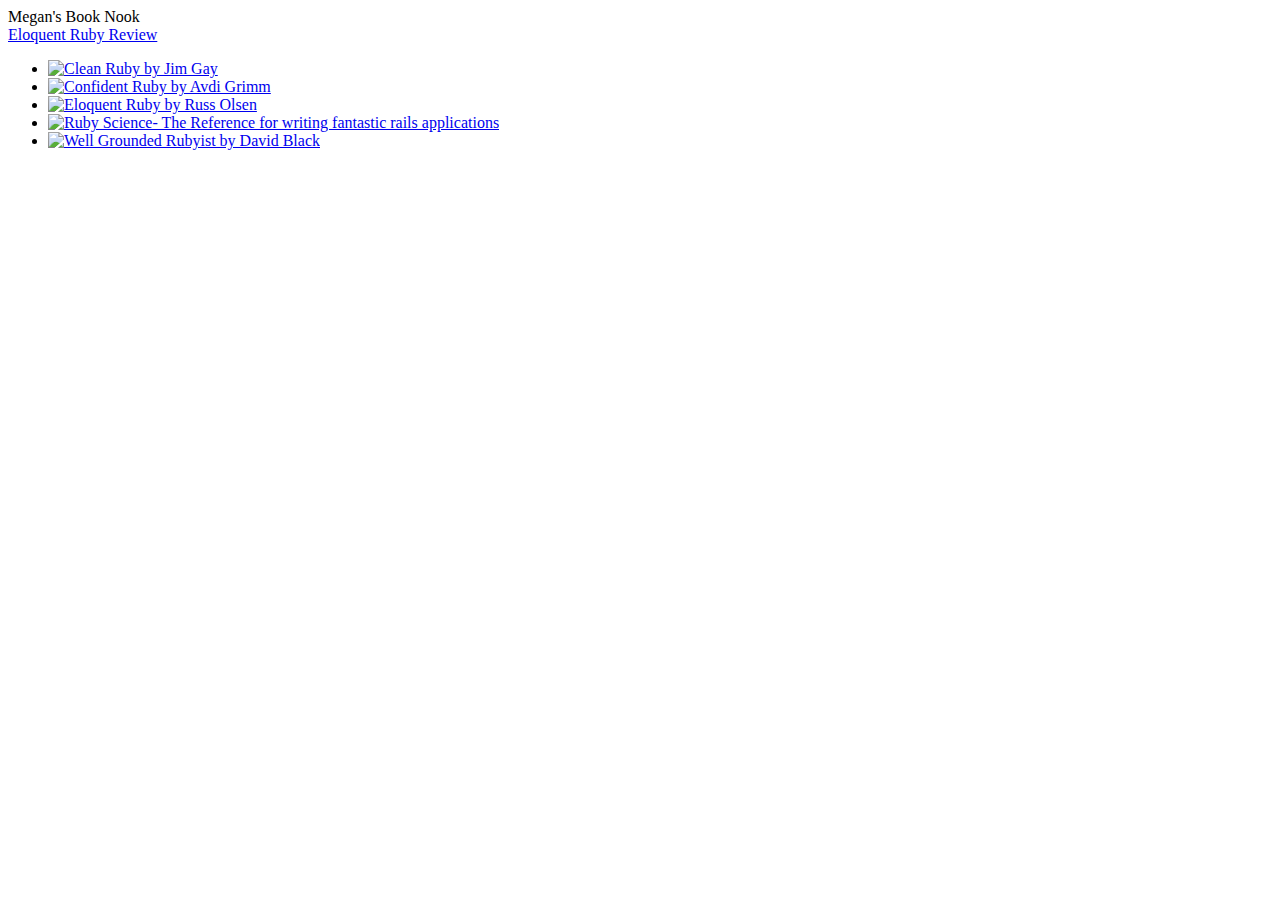
==== content/index.html @ 4f8f976f "relocated index.html file to content folder" ====
<!DOCTYPE html>
<html lang="en">
<head>
    <meta charset="UTF-8">
    <meta http-equiv="X-UA-Compatible" content="IE=edge">
    <meta name="viewport" content="width=device-width, initial-scale=1.0">
    <title>Megan's Book Nook'</title>
</head>
<body>
    <header>
        Megan's Book Nook
    </header>
    <nav>
        <a href="eloquent-ruby.html">Eloquent Ruby Review</a>
    </nav>
    <section>
        <ul>
            <li>
                <a href="https://www.goodreads.com/en/book/show/14438307">
                    <img src="../images/cover-clean_ruby.jpg" alt="Clean Ruby by Jim Gay"/>
                </a>
            </li>
            <li>
                <a href="https://www.goodreads.com/book/show/15847933-confident-ruby">
                    <img src="../images/cover-confident_ruby.jpg" alt="Confident Ruby by Avdi Grimm"/>
                </a>
            </li>
            <li>
                <a href="https://www.goodreads.com/en/book/show/9364729">
                    <img src="../images/cover-eloquent_ruby.jpg" alt="Eloquent Ruby by Russ Olsen"/>
                </a>
            </li>
            <li>
                <a href="https://www.goodreads.com/book/show/16720439-ruby-science?ref=nav_sb_ss_1_12">
                    <img src="../images/cover-ruby_science.jpg" alt="Ruby Science- The Reference for writing fantastic rails applications"/>
                </a>
            </li>
            <li>
                <a href="https://www.goodreads.com/book/show/3892688-the-well-grounded-rubyist?from_search=true&from_srp=true&qid=4HpJjF1omK&rank=1">
                    <img src="../images/cover-well_grounded_rubyist.jpg" alt="Well Grounded Rubyist by David Black"/>
                </a>
            </li>
        </ul>
    </section>
    
</body>
<footer>

</footer>
</html>
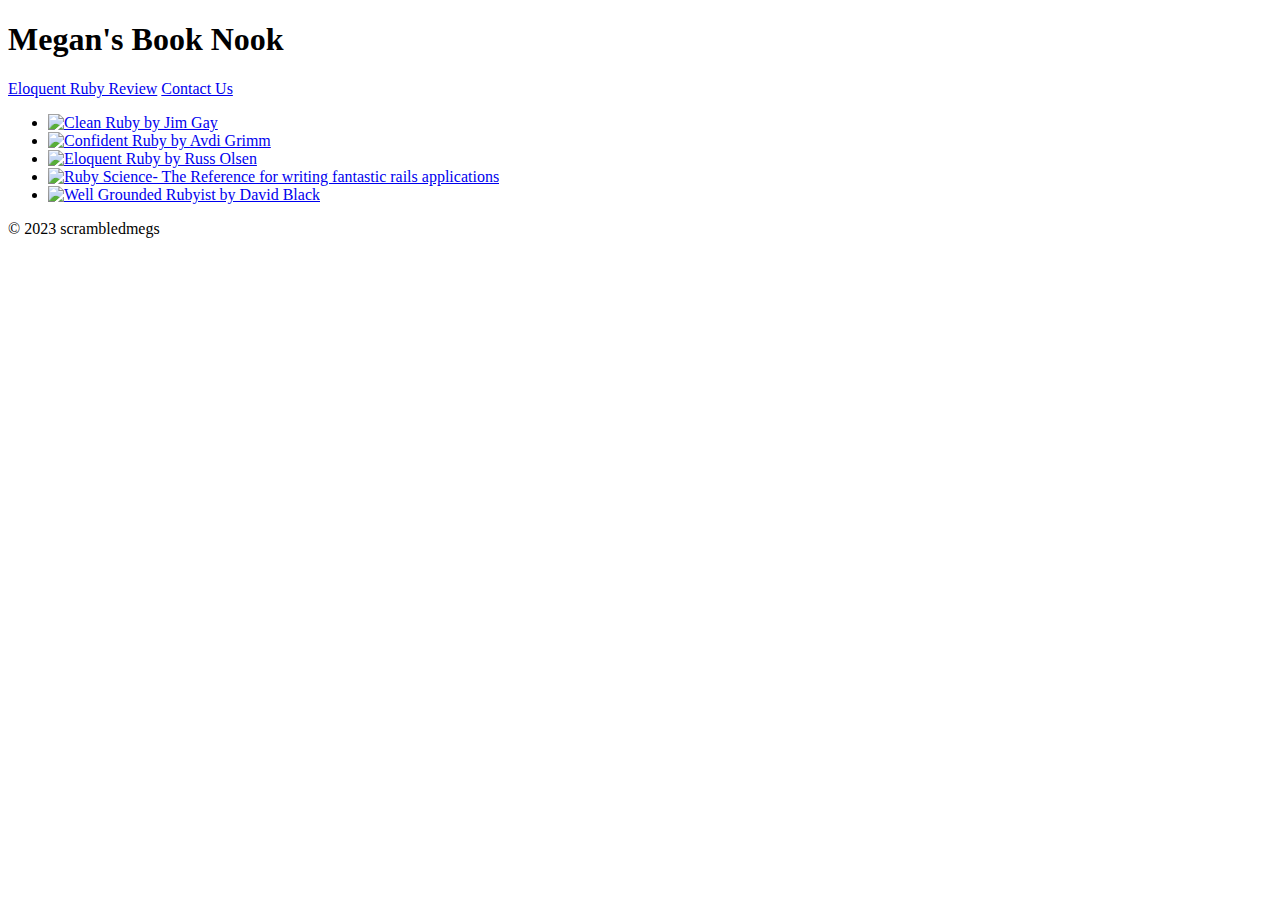
==== commit c39a9598: "adds site-contact link in nav" ====
--- a/content/index.html
+++ b/content/index.html
@@ -4,14 +4,15 @@
     <meta charset="UTF-8">
     <meta http-equiv="X-UA-Compatible" content="IE=edge">
     <meta name="viewport" content="width=device-width, initial-scale=1.0">
-    <title>Megan's Book Nook'</title>
+    <title>Megan's Book Nook</title>
 </head>
 <body>
     <header>
-        Megan's Book Nook
+        <h1>Megan's Book Nook</h1>
     </header>
     <nav>
         <a href="eloquent-ruby.html">Eloquent Ruby Review</a>
+        <a href="site-contact.html">Contact Us</a>
     </nav>
     <section>
         <ul>
@@ -45,6 +46,6 @@
     
 </body>
 <footer>
-
+    <p>&copy 2023 scrambledmegs</p>
 </footer>
 </html>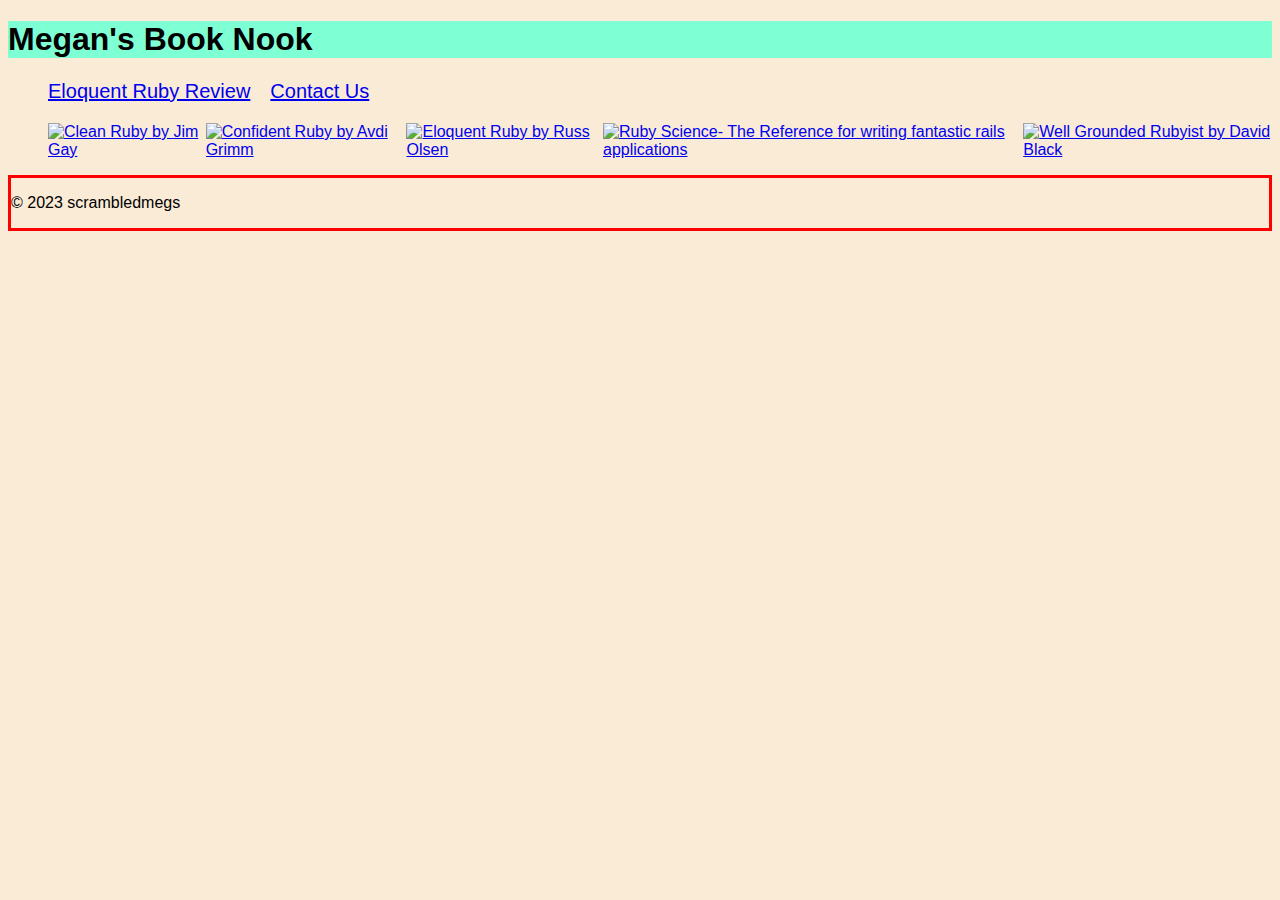
==== commit c99b5d92: "updated tag structure" ====
--- a/content/index.html
+++ b/content/index.html
@@ -5,40 +5,49 @@
     <meta http-equiv="X-UA-Compatible" content="IE=edge">
     <meta name="viewport" content="width=device-width, initial-scale=1.0">
     <title>Megan's Book Nook</title>
+     <!-- Link to Style Sheet -->
+    <link href="../styles/style.css" rel="stylesheet">
+    <link href="../styles/index.css" rel="stylesheet">
 </head>
 <body>
-    <header>
+    <header class="header">
         <h1>Megan's Book Nook</h1>
     </header>
     <nav>
-        <a href="eloquent-ruby.html">Eloquent Ruby Review</a>
-        <a href="site-contact.html">Contact Us</a>
+        <ul class="nav-links">
+            <li class="ruby-link">
+                <a class="ruby" href="eloquent-ruby.html">Eloquent Ruby Review</a>
+            </li>
+            <li>
+                <a href="site-contact.html">Contact Us</a>
+            </li>
+        </ul>
     </nav>
-    <section>
-        <ul>
+    <section class="book-section">
+        <ul class="book-images">
             <li>
-                <a href="https://www.goodreads.com/en/book/show/14438307">
-                    <img src="../images/cover-clean_ruby.jpg" alt="Clean Ruby by Jim Gay"/>
+                <a class="tester" href="https://www.goodreads.com/en/book/show/14438307">
+                    <img class="image-book-link shrink" src="../images/cover-clean_ruby.jpg" alt="Clean Ruby by Jim Gay"/>
                 </a>
             </li>
             <li>
                 <a href="https://www.goodreads.com/book/show/15847933-confident-ruby">
-                    <img src="../images/cover-confident_ruby.jpg" alt="Confident Ruby by Avdi Grimm"/>
+                    <img class="image-book-link shrink" src="../images/cover-confident_ruby.jpg" alt="Confident Ruby by Avdi Grimm"/>
                 </a>
             </li>
             <li>
                 <a href="https://www.goodreads.com/en/book/show/9364729">
-                    <img src="../images/cover-eloquent_ruby.jpg" alt="Eloquent Ruby by Russ Olsen"/>
+                    <img class="image-book-link shrink" src="../images/cover-eloquent_ruby.jpg" alt="Eloquent Ruby by Russ Olsen"/>
                 </a>
             </li>
             <li>
                 <a href="https://www.goodreads.com/book/show/16720439-ruby-science?ref=nav_sb_ss_1_12">
-                    <img src="../images/cover-ruby_science.jpg" alt="Ruby Science- The Reference for writing fantastic rails applications"/>
+                    <img class="image-book-link shrink" src="../images/cover-ruby_science.jpg" alt="Ruby Science- The Reference for writing fantastic rails applications"/>
                 </a>
             </li>
             <li>
                 <a href="https://www.goodreads.com/book/show/3892688-the-well-grounded-rubyist?from_search=true&from_srp=true&qid=4HpJjF1omK&rank=1">
-                    <img src="../images/cover-well_grounded_rubyist.jpg" alt="Well Grounded Rubyist by David Black"/>
+                    <img class="image-book-link shrink" src="../images/cover-well_grounded_rubyist.jpg" alt="Well Grounded Rubyist by David Black"/>
                 </a>
             </li>
         </ul>
--- a/styles/style.css
+++ b/styles/style.css
@@ -0,0 +1,44 @@
+html {
+    font-family: Arial, Helvetica, sans-serif;
+}
+
+footer {
+    border: solid red;
+}
+
+header {
+    background-color: aquamarine;
+}
+
+.nav-links {
+    list-style: none;
+    font-size: 20px;
+}
+
+.ruby-link {
+    padding-right: 20px;
+}
+
+.nav-links li a:hover {
+    color: aquamarine;
+}
+
+ul {
+    list-style: none;
+    display: flex; 
+}
+
+.image-book-link {
+    height: 250px;
+    width: auto;
+    flex-wrap: wrap;
+}
+
+.book-images {
+    display: flex;
+    justify-content: space-evenly;
+}
+
+body {
+    background-color: antiquewhite;
+}
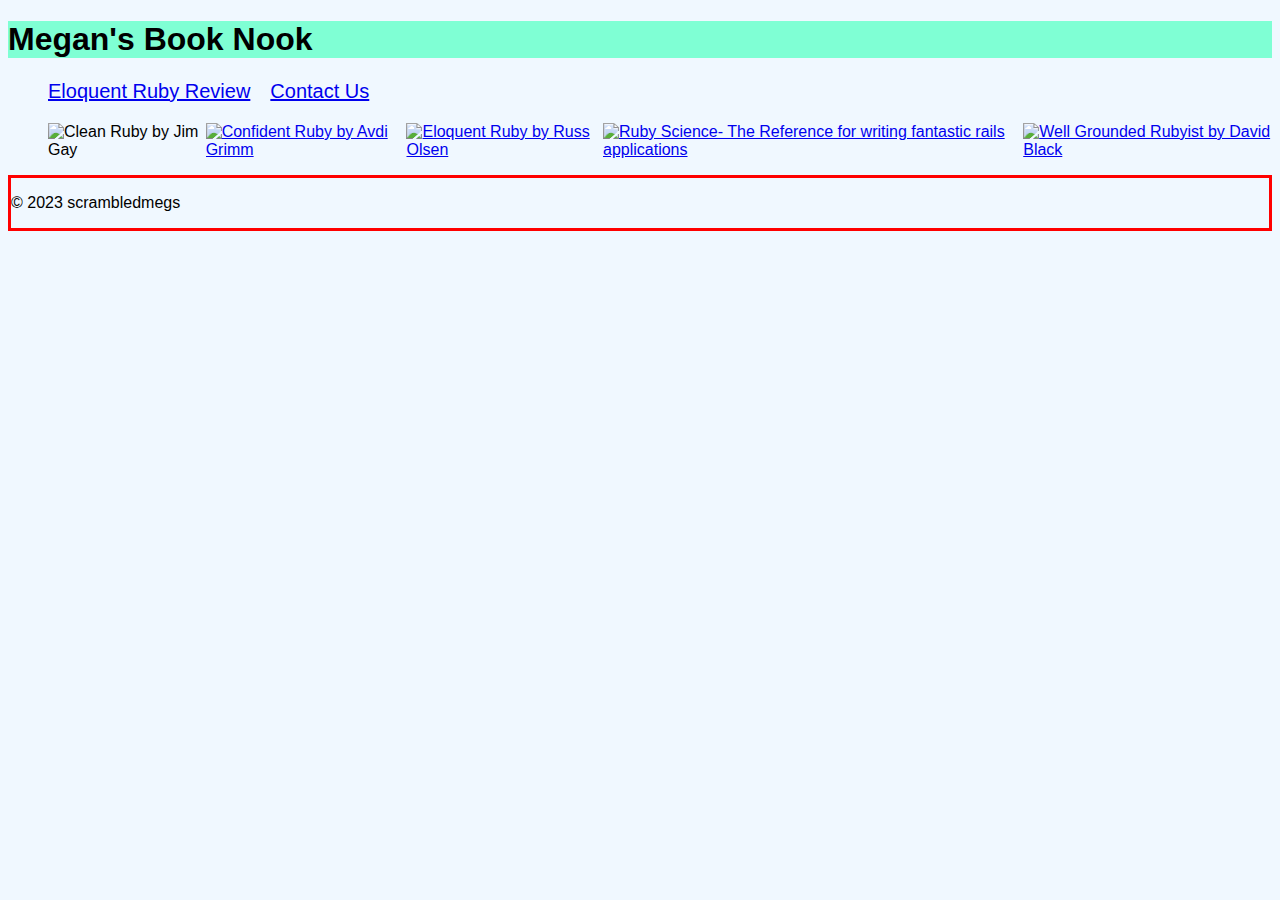
==== commit 75cd0fbd: "updated html structure" ====
--- a/content/index.html
+++ b/content/index.html
@@ -16,45 +16,46 @@
     <nav>
         <ul class="nav-links">
             <li class="ruby-link">
-                <a class="ruby" href="eloquent-ruby.html">Eloquent Ruby Review</a>
+                <a class="nav-link" href="eloquent-ruby.html">Eloquent Ruby Review</a>
             </li>
             <li>
-                <a href="site-contact.html">Contact Us</a>
+                <a class="nav-link" href="site-contact.html">Contact Us</a>
             </li>
         </ul>
     </nav>
-    <section class="book-section">
+    <main class="book-section">
         <ul class="book-images">
             <li>
-                <a class="tester" href="https://www.goodreads.com/en/book/show/14438307">
-                    <img class="image-book-link shrink" src="../images/cover-clean_ruby.jpg" alt="Clean Ruby by Jim Gay"/>
-                </a>
+                <!-- <a class="tester" href="https://www.goodreads.com/en/book/show/14438307"> -->
+                    <img class="image-book-link shrink" src="../images/cover-clean_ruby.jpg" alt="Clean Ruby by Jim Gay">
+                <!-- </a> -->
             </li>
             <li>
                 <a href="https://www.goodreads.com/book/show/15847933-confident-ruby">
-                    <img class="image-book-link shrink" src="../images/cover-confident_ruby.jpg" alt="Confident Ruby by Avdi Grimm"/>
+                    <img class="image-book-link shrink" src="../images/cover-confident_ruby.jpg" alt="Confident Ruby by Avdi Grimm">
                 </a>
             </li>
             <li>
                 <a href="https://www.goodreads.com/en/book/show/9364729">
-                    <img class="image-book-link shrink" src="../images/cover-eloquent_ruby.jpg" alt="Eloquent Ruby by Russ Olsen"/>
+                    <img class="image-book-link shrink" src="../images/cover-eloquent_ruby.jpg" alt="Eloquent Ruby by Russ Olsen">
                 </a>
             </li>
             <li>
                 <a href="https://www.goodreads.com/book/show/16720439-ruby-science?ref=nav_sb_ss_1_12">
-                    <img class="image-book-link shrink" src="../images/cover-ruby_science.jpg" alt="Ruby Science- The Reference for writing fantastic rails applications"/>
+                    <img class="image-book-link shrink" src="../images/cover-ruby_science.jpg" alt="Ruby Science- The Reference for writing fantastic rails applications">
                 </a>
             </li>
             <li>
                 <a href="https://www.goodreads.com/book/show/3892688-the-well-grounded-rubyist?from_search=true&from_srp=true&qid=4HpJjF1omK&rank=1">
-                    <img class="image-book-link shrink" src="../images/cover-well_grounded_rubyist.jpg" alt="Well Grounded Rubyist by David Black"/>
+                    <img class="image-book-link shrink" src="../images/cover-well_grounded_rubyist.jpg" alt="Well Grounded Rubyist by David Black">
                 </a>
             </li>
         </ul>
-    </section>
+    </main>
+    <footer>
+        <p>&copy; 2023 scrambledmegs</p>
+    </footer>
     
 </body>
-<footer>
-    <p>&copy 2023 scrambledmegs</p>
-</footer>
+
 </html>--- a/styles/index.css
+++ b/styles/index.css
@@ -0,0 +1,16 @@
+body {
+    background-color: aliceblue;
+}
+
+.shrink {
+    transition: 1s ease;
+}
+
+.shrink:hover {
+    -webkit-transform: scale(0.8);
+    -ms-transform: scale(0.8);
+    transform: scale(0.8);
+    transition: 1s ease;
+}
+
+
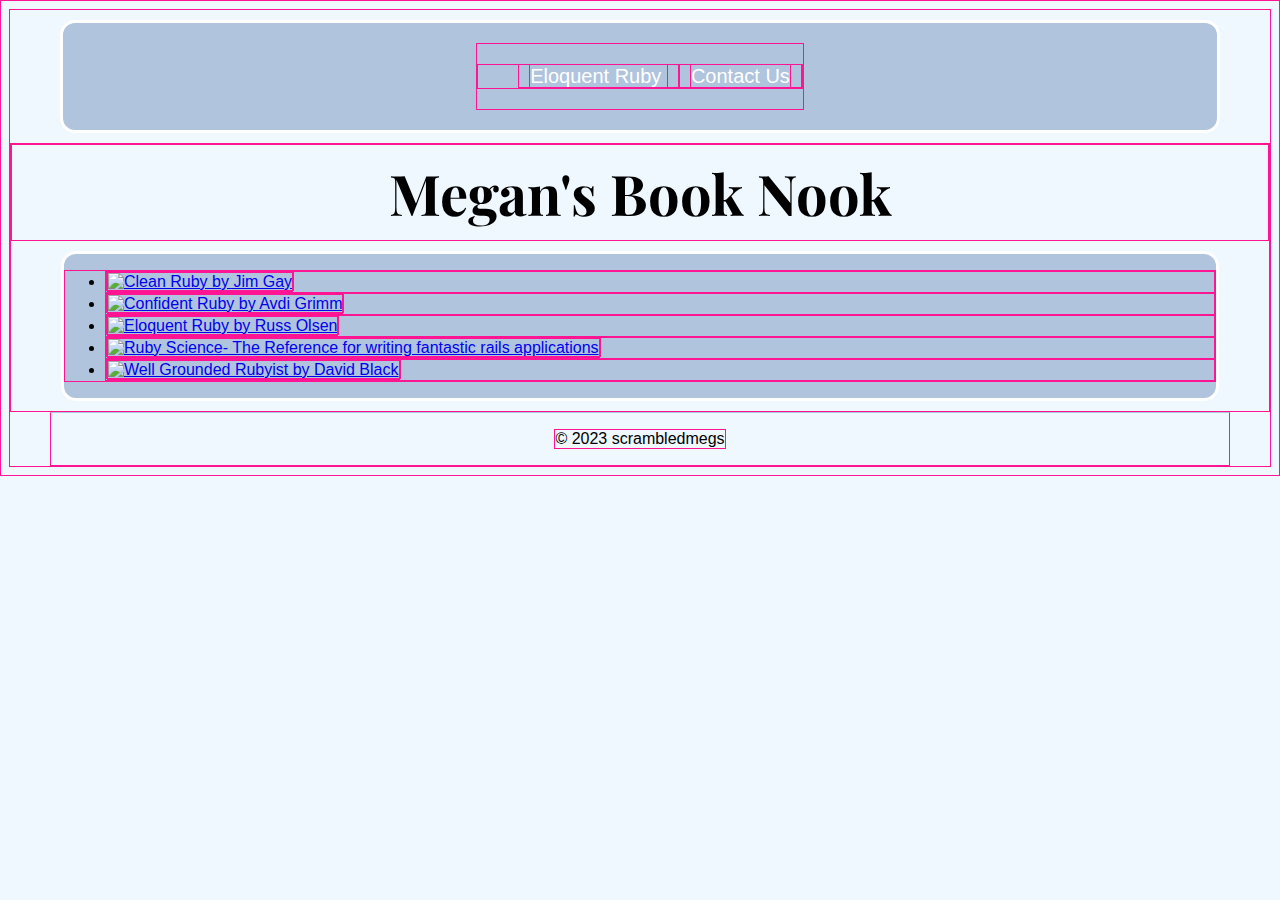
==== commit d7d3c35f: "updated html structure, classes" ====
--- a/content/index.html
+++ b/content/index.html
@@ -6,56 +6,64 @@
     <meta name="viewport" content="width=device-width, initial-scale=1.0">
     <title>Megan's Book Nook</title>
      <!-- Link to Style Sheet -->
-    <link href="../styles/style.css" rel="stylesheet">
-    <link href="../styles/index.css" rel="stylesheet">
+    <link rel="stylesheet" href="../styles/style.css" >
+    <link rel="stylesheet" href="../styles/index.css">
+    <link rel="preconnect" href="https://fonts.googleapis.com">
+    <link rel="preconnect" href="https://fonts.gstatic.com" crossorigin>
+    <link href="https://fonts.googleapis.com/css2?family=Playfair+Display:wght@500&display=swap" rel="stylesheet">
 </head>
 <body>
-    <header class="header">
+    <header>
+        <nav>
+            <ul class="nav-list">
+                <li>
+                    <a class="nav-links" href="eloquent-ruby.html">Eloquent Ruby
+                    </a>
+                </li>
+                <li>
+                    <a class="nav-links" href="site-contact.html">Contact Us
+                    </a>
+                </li>
+            </ul>
+        </nav>
+    </header>
+
+    <main>
         <h1>Megan's Book Nook</h1>
-    </header>
-    <nav>
-        <ul class="nav-links">
-            <li class="ruby-link">
-                <a class="nav-link" href="eloquent-ruby.html">Eloquent Ruby Review</a>
-            </li>
-            <li>
-                <a class="nav-link" href="site-contact.html">Contact Us</a>
-            </li>
-        </ul>
-    </nav>
-    <main class="book-section">
-        <ul class="book-images">
-            <li>
-                <!-- <a class="tester" href="https://www.goodreads.com/en/book/show/14438307"> -->
-                    <img class="image-book-link shrink" src="../images/cover-clean_ruby.jpg" alt="Clean Ruby by Jim Gay">
-                <!-- </a> -->
-            </li>
-            <li>
-                <a href="https://www.goodreads.com/book/show/15847933-confident-ruby">
-                    <img class="image-book-link shrink" src="../images/cover-confident_ruby.jpg" alt="Confident Ruby by Avdi Grimm">
-                </a>
-            </li>
-            <li>
-                <a href="https://www.goodreads.com/en/book/show/9364729">
-                    <img class="image-book-link shrink" src="../images/cover-eloquent_ruby.jpg" alt="Eloquent Ruby by Russ Olsen">
-                </a>
-            </li>
-            <li>
-                <a href="https://www.goodreads.com/book/show/16720439-ruby-science?ref=nav_sb_ss_1_12">
-                    <img class="image-book-link shrink" src="../images/cover-ruby_science.jpg" alt="Ruby Science- The Reference for writing fantastic rails applications">
-                </a>
-            </li>
-            <li>
-                <a href="https://www.goodreads.com/book/show/3892688-the-well-grounded-rubyist?from_search=true&from_srp=true&qid=4HpJjF1omK&rank=1">
-                    <img class="image-book-link shrink" src="../images/cover-well_grounded_rubyist.jpg" alt="Well Grounded Rubyist by David Black">
-                </a>
-            </li>
-        </ul>
+        <section class="book-list">
+            <ul>
+                <li>
+                    <a href="https://www.goodreads.com/en/book/show/14438307">
+                        <img class="image-book shrink" src="../images/cover-clean_ruby.jpg" alt="Clean Ruby by Jim Gay">
+                    </a>
+                </li>
+                <li>
+                    <a href="https://www.goodreads.com/book/show/15847933-confident-ruby">
+                        <img class="image-book shrink" src="../images/cover-confident_ruby.jpg" alt="Confident Ruby by Avdi Grimm">
+                    </a>
+                </li>
+                <li>
+                    <a href="https://www.goodreads.com/en/book/show/9364729">
+                        <img class="image-book shrink" src="../images/cover-eloquent_ruby.jpg" alt="Eloquent Ruby by Russ Olsen">
+                    </a>
+                </li>
+                <li>
+                    <a href="https://www.goodreads.com/book/show/16720439-ruby-science?ref=nav_sb_ss_1_12">
+                        <img class="image-book shrink" src="../images/cover-ruby_science.jpg" alt="Ruby Science- The Reference for writing fantastic rails applications">
+                    </a>
+                </li>
+                <li>
+                    <a href="https://www.goodreads.com/book/show/3892688-the-well-grounded-rubyist?from_search=true&from_srp=true&qid=4HpJjF1omK&rank=1">
+                        <img class="image-book shrink" src="../images/cover-well_grounded_rubyist.jpg" alt="Well Grounded Rubyist by David Black">
+                    </a>
+                </li>
+            </ul>
+        </section>
     </main>
+
     <footer>
         <p>&copy; 2023 scrambledmegs</p>
     </footer>
     
 </body>
-
 </html>--- a/styles/style.css
+++ b/styles/style.css
@@ -1,44 +1,70 @@
-html {
+* {
+    box-sizing: border-box;
+    border: solid deeppink;
+    border-width: thin;
+}
+
+body {
+    background-color: steelblue;
     font-family: Arial, Helvetica, sans-serif;
 }
 
-footer {
-    border: solid red;
-}
-
 header {
-    background-color: aquamarine;
-}
-
-.nav-links {
-    list-style: none;
+    display: flex;
+    flex-flow: row;
+    justify-content: center;
+    padding: 20px 0px;
+    margin: 10px 50px;
+    background-color: lightsteelblue;
+    border: solid white;
+    border-radius: 15px;
     font-size: 20px;
 }
 
-.ruby-link {
-    padding-right: 20px;
+h1 {
+    padding: 10px 0;
 }
 
-.nav-links li a:hover {
-    color: aquamarine;
+.nav-list {
+    list-style-type: none;
 }
 
-ul {
-    list-style: none;
-    display: flex; 
+.nav-list li {
+    display: inline;
+}
+nav > a,
+.nav-links {
+    text-decoration: none;
+    color: white;
+    margin: 0 10px;
 }
 
-.image-book-link {
-    height: 250px;
-    width: auto;
-    flex-wrap: wrap;
+nav > a:hover,
+.nav-links:hover {
+    color: black;
 }
 
-.book-images {
+h1 {
     display: flex;
-    justify-content: space-evenly;
+    flex-flow: row;
+    justify-content: center;
+    font-family: 'Playfair Display', serif;
+    font-size: 3.5em;
+    margin: 0;
 }
 
-body {
-    background-color: antiquewhite;
+.text-info, .book-list {
+    background-color: lightsteelblue;
+    border: solid white;
+    border-radius: 15px;
+    margin: 10px 50px;
 }
+
+footer {
+    display: flex;
+    flex-flow: row;
+    justify-content: center;
+    border-top: solid lightsteelblue;
+    border-width: thin;
+    margin: 0 40px 0 40px
+}
